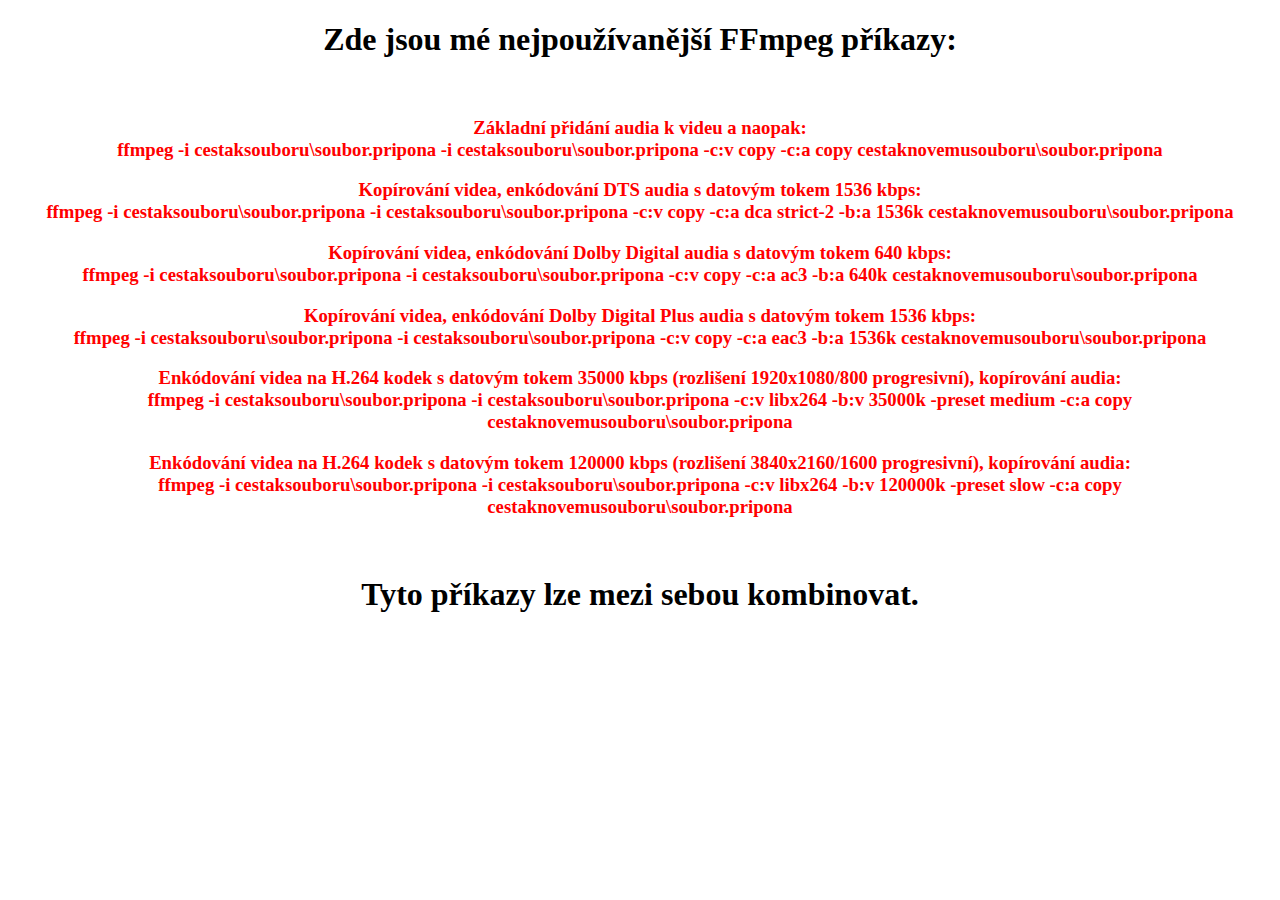
==== ffmpeg.html @ 4446be2b "Add files via upload" ====
<!DOCTYPE html>
<html lang="cz">
<head>
    <meta charset="UTF-8">
    <meta name="viewport" content="width=device-width, initial-scale=1.0">
    <link rel="stylesheet" href="style.css">
    <title>FFmpeg příkazy</title>
</head>
<body>
    <h1 class="nadpis-ffmpeg">Zde jsou mé nejpoužívanější FFmpeg příkazy:</h1>
    <br>
    <h3>Základní přidání audia k videu a naopak: <br> 
        ffmpeg -i cestaksouboru\soubor.pripona -i cestaksouboru\soubor.pripona -c:v copy -c:a copy cestaknovemusouboru\soubor.pripona </h3>
    
    <h3>Kopírování videa, enkódování DTS audia s datovým tokem 1536 kbps: <br> 
        ffmpeg -i cestaksouboru\soubor.pripona -i cestaksouboru\soubor.pripona -c:v copy -c:a dca strict-2 -b:a 1536k cestaknovemusouboru\soubor.pripona</h3>
    
    <h3>Kopírování videa, enkódování Dolby Digital audia s datovým tokem 640 kbps: <br> 
        ffmpeg -i cestaksouboru\soubor.pripona -i cestaksouboru\soubor.pripona -c:v copy -c:a ac3 -b:a 640k cestaknovemusouboru\soubor.pripona </h3>
    
    <h3>Kopírování videa, enkódování Dolby Digital Plus audia s datovým tokem 1536 kbps: <br>
        ffmpeg -i cestaksouboru\soubor.pripona -i cestaksouboru\soubor.pripona -c:v copy -c:a eac3 -b:a 1536k cestaknovemusouboru\soubor.pripona </h3>
    
    <h3>Enkódování videa na H.264 kodek s datovým tokem 35000 kbps (rozlišení 1920x1080/800 progresivní), kopírování audia: <br>
        ffmpeg -i cestaksouboru\soubor.pripona -i cestaksouboru\soubor.pripona -c:v libx264 -b:v 35000k -preset medium -c:a copy cestaknovemusouboru\soubor.pripona </h3>
    
    <h3>Enkódování videa na H.264 kodek s datovým tokem 120000 kbps (rozlišení 3840x2160/1600 progresivní), kopírování audia: <br>
        ffmpeg -i cestaksouboru\soubor.pripona -i cestaksouboru\soubor.pripona -c:v libx264 -b:v 120000k -preset slow -c:a copy cestaknovemusouboru\soubor.pripona </h3>
    
    <br>
    <h1 class="ffmpeg-end">Tyto příkazy lze mezi sebou kombinovat.</h1>  
</body>
</html>
---- style.css ----
.nadpis-main {
     text-align: center;
}

.nadpis-ffmpeg {
    text-align: center;
}

.ffmpeg-end {
    text-align: center;
}

.warning {
    color:red;
    text-align: center;
}


h3 {
    color: red;
    text-align: center;
}

h4 {
    text-align: center;
}

.nadpis-linux {
    text-align: center;
}

.linux-prikazy-nadpis {
    text-align: center;
}

.linux-varovani {
    text-align: center;
}

.linux-prikazy {
    text-align: center;
}
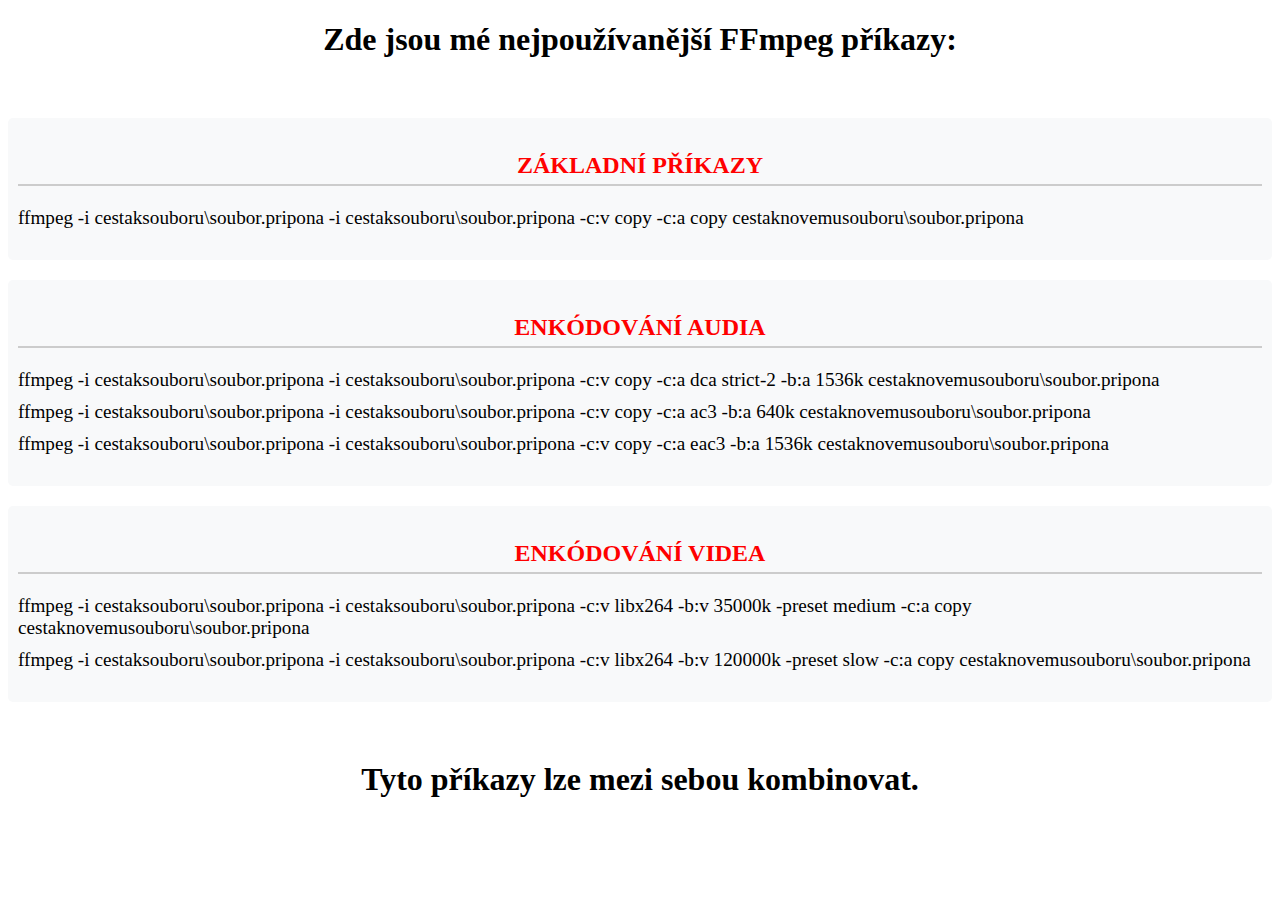
==== commit 8e1ee5f2: "vylepšení ffmpeg.html" ====
--- a/ffmpeg.html
+++ b/ffmpeg.html
@@ -5,29 +5,63 @@
     <meta name="viewport" content="width=device-width, initial-scale=1.0">
     <link rel="stylesheet" href="style.css">
     <title>FFmpeg příkazy</title>
+    <style>
+        .text-center {
+            text-align: center;
+        }
+        .category {
+            margin: 20px 0;
+            padding: 10px;
+            background-color: #f8f9fa;
+            border-radius: 5px;
+        }
+        .category h3 {
+            color: red;
+            text-transform: uppercase;
+            font-size: 1.5em; /* Zvýšená velikost fontu pro podnadpisy */
+            margin-bottom: 10px;
+            border-bottom: 2px solid #ccc;
+            padding-bottom: 5px;
+        }
+        .command-list {
+            list-style-type: none;
+            padding: 0;
+        }
+        .command-list li {
+            font-size: 1.2em; /* Velikost fontu pro příkazy */
+            padding: 5px 0;
+        }
+    </style>
 </head>
 <body>
-    <h1 class="nadpis-ffmpeg">Zde jsou mé nejpoužívanější FFmpeg příkazy:</h1>
+    <h1 class="nadpis-ffmpeg text-center">Zde jsou mé nejpoužívanější FFmpeg příkazy:</h1>
     <br>
-    <h3>Základní přidání audia k videu a naopak: <br> 
-        ffmpeg -i cestaksouboru\soubor.pripona -i cestaksouboru\soubor.pripona -c:v copy -c:a copy cestaknovemusouboru\soubor.pripona </h3>
-    
-    <h3>Kopírování videa, enkódování DTS audia s datovým tokem 1536 kbps: <br> 
-        ffmpeg -i cestaksouboru\soubor.pripona -i cestaksouboru\soubor.pripona -c:v copy -c:a dca strict-2 -b:a 1536k cestaknovemusouboru\soubor.pripona</h3>
-    
-    <h3>Kopírování videa, enkódování Dolby Digital audia s datovým tokem 640 kbps: <br> 
-        ffmpeg -i cestaksouboru\soubor.pripona -i cestaksouboru\soubor.pripona -c:v copy -c:a ac3 -b:a 640k cestaknovemusouboru\soubor.pripona </h3>
-    
-    <h3>Kopírování videa, enkódování Dolby Digital Plus audia s datovým tokem 1536 kbps: <br>
-        ffmpeg -i cestaksouboru\soubor.pripona -i cestaksouboru\soubor.pripona -c:v copy -c:a eac3 -b:a 1536k cestaknovemusouboru\soubor.pripona </h3>
-    
-    <h3>Enkódování videa na H.264 kodek s datovým tokem 35000 kbps (rozlišení 1920x1080/800 progresivní), kopírování audia: <br>
-        ffmpeg -i cestaksouboru\soubor.pripona -i cestaksouboru\soubor.pripona -c:v libx264 -b:v 35000k -preset medium -c:a copy cestaknovemusouboru\soubor.pripona </h3>
-    
-    <h3>Enkódování videa na H.264 kodek s datovým tokem 120000 kbps (rozlišení 3840x2160/1600 progresivní), kopírování audia: <br>
-        ffmpeg -i cestaksouboru\soubor.pripona -i cestaksouboru\soubor.pripona -c:v libx264 -b:v 120000k -preset slow -c:a copy cestaknovemusouboru\soubor.pripona </h3>
-    
+
+    <div class="category">
+        <h3>Základní příkazy</h3>
+        <ul class="command-list">
+            <li>ffmpeg -i cestaksouboru\soubor.pripona -i cestaksouboru\soubor.pripona -c:v copy -c:a copy cestaknovemusouboru\soubor.pripona</li>
+        </ul>
+    </div>
+
+    <div class="category">
+        <h3>Enkódování audia</h3>
+        <ul class="command-list">
+            <li>ffmpeg -i cestaksouboru\soubor.pripona -i cestaksouboru\soubor.pripona -c:v copy -c:a dca strict-2 -b:a 1536k cestaknovemusouboru\soubor.pripona</li>
+            <li>ffmpeg -i cestaksouboru\soubor.pripona -i cestaksouboru\soubor.pripona -c:v copy -c:a ac3 -b:a 640k cestaknovemusouboru\soubor.pripona</li>
+            <li>ffmpeg -i cestaksouboru\soubor.pripona -i cestaksouboru\soubor.pripona -c:v copy -c:a eac3 -b:a 1536k cestaknovemusouboru\soubor.pripona</li>
+        </ul>
+    </div>
+
+    <div class="category">
+        <h3>Enkódování videa</h3>
+        <ul class="command-list">
+            <li>ffmpeg -i cestaksouboru\soubor.pripona -i cestaksouboru\soubor.pripona -c:v libx264 -b:v 35000k -preset medium -c:a copy cestaknovemusouboru\soubor.pripona</li>
+            <li>ffmpeg -i cestaksouboru\soubor.pripona -i cestaksouboru\soubor.pripona -c:v libx264 -b:v 120000k -preset slow -c:a copy cestaknovemusouboru\soubor.pripona</li>
+        </ul>
+    </div>
+
     <br>
-    <h1 class="ffmpeg-end">Tyto příkazy lze mezi sebou kombinovat.</h1>  
+    <h1 class="ffmpeg-end text-center">Tyto příkazy lze mezi sebou kombinovat.</h1>  
 </body>
-</html>+</html>
